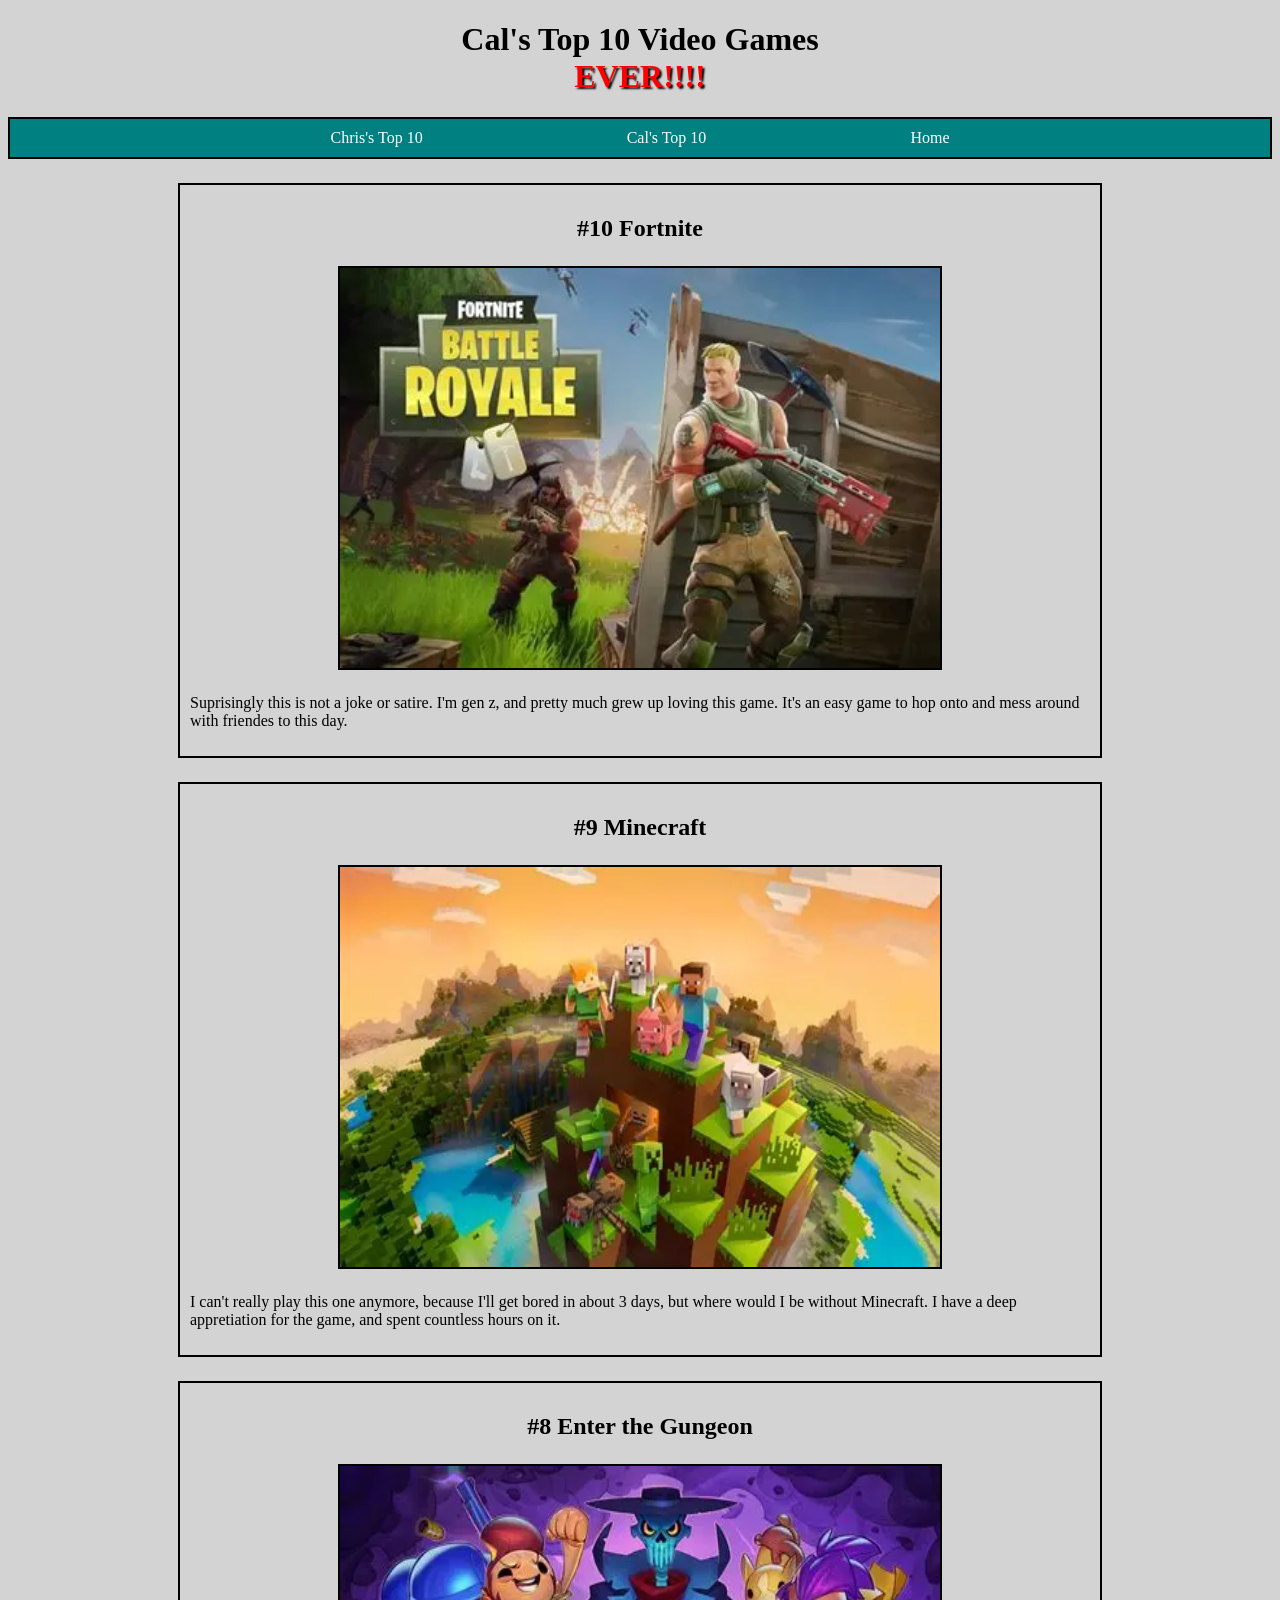
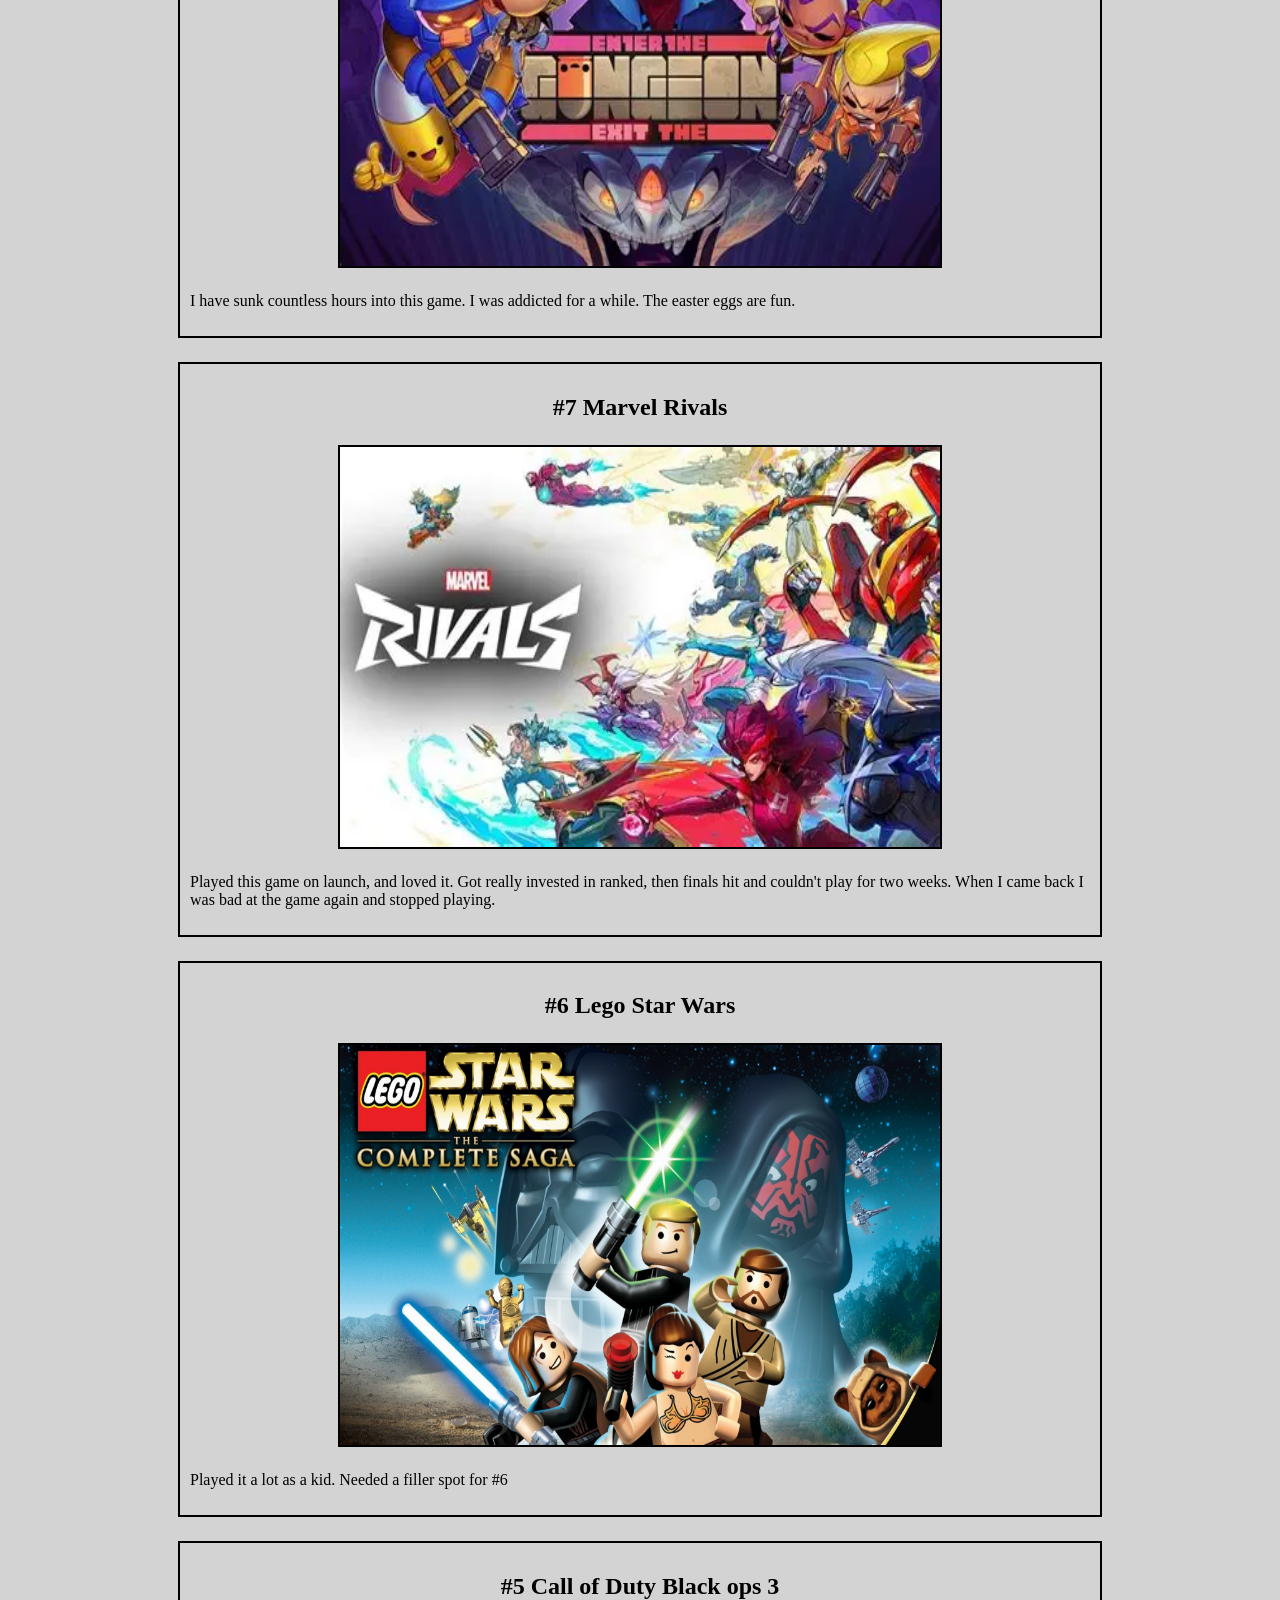
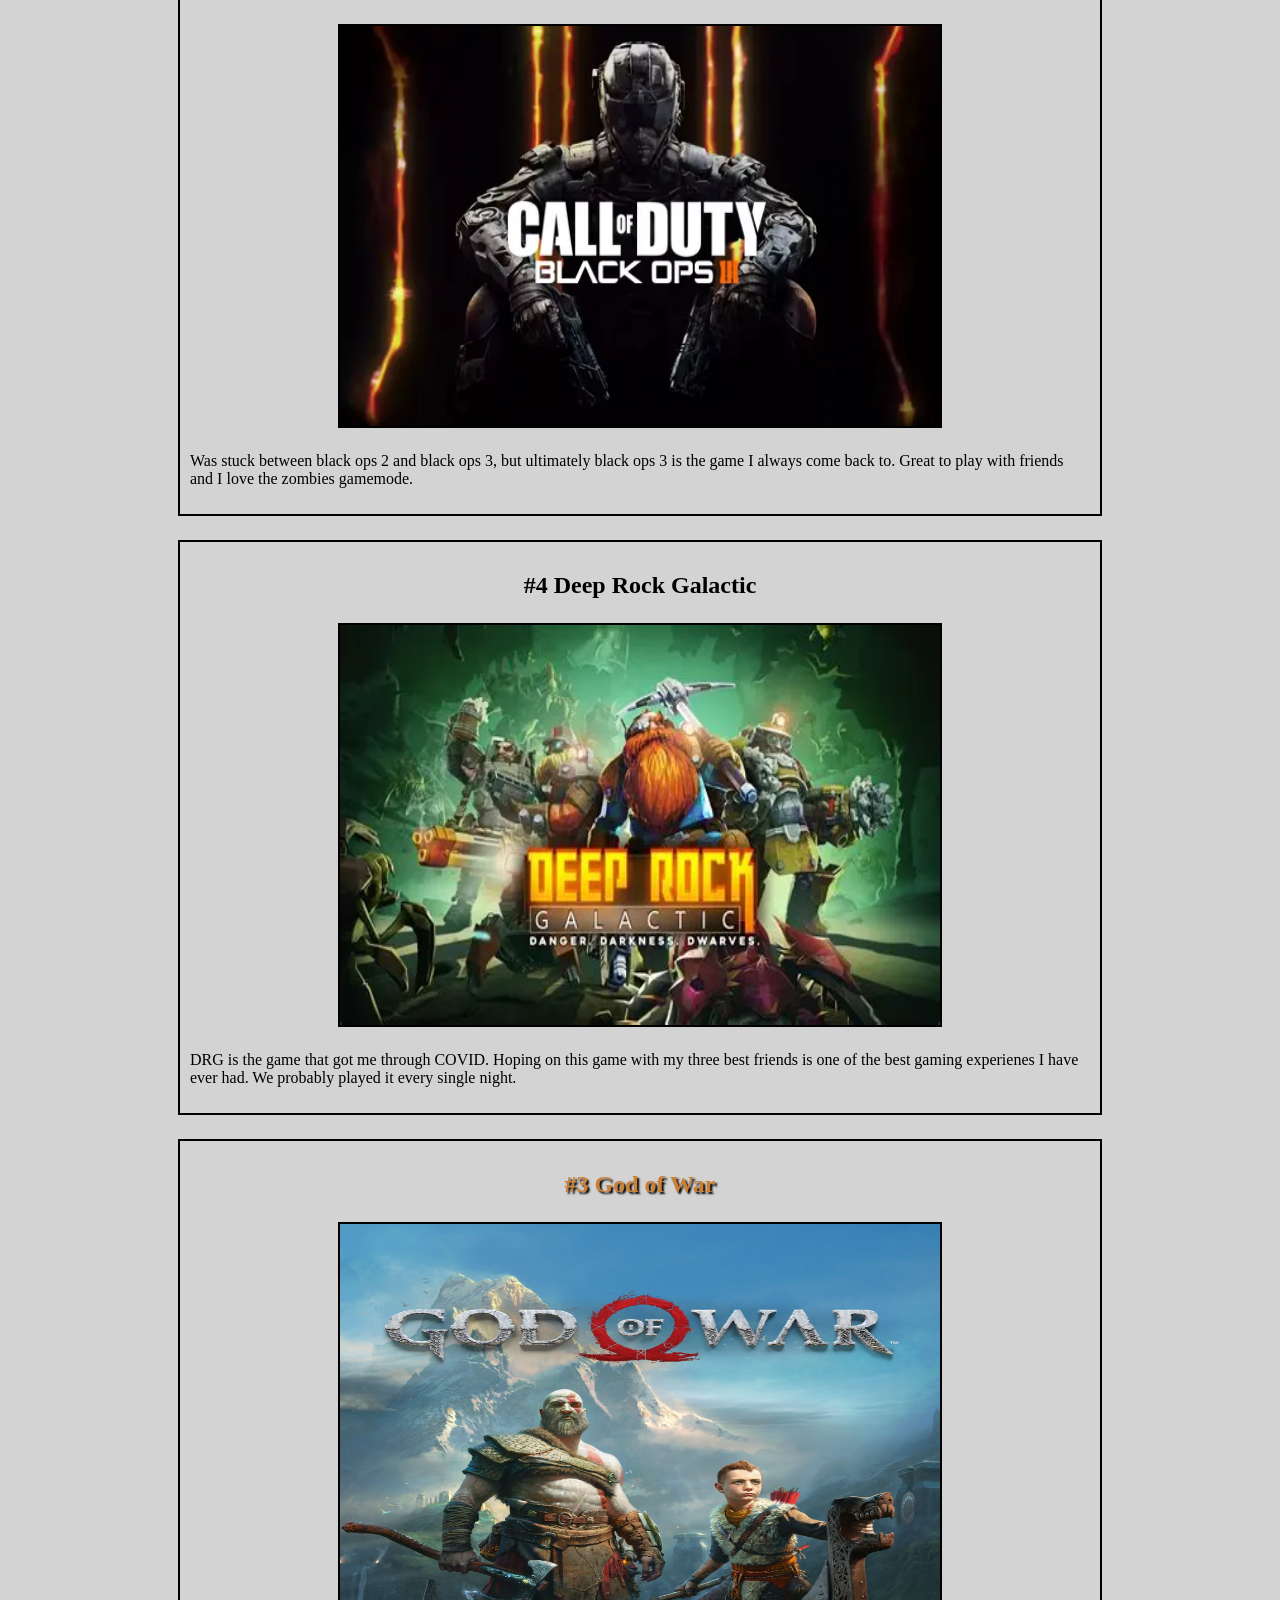
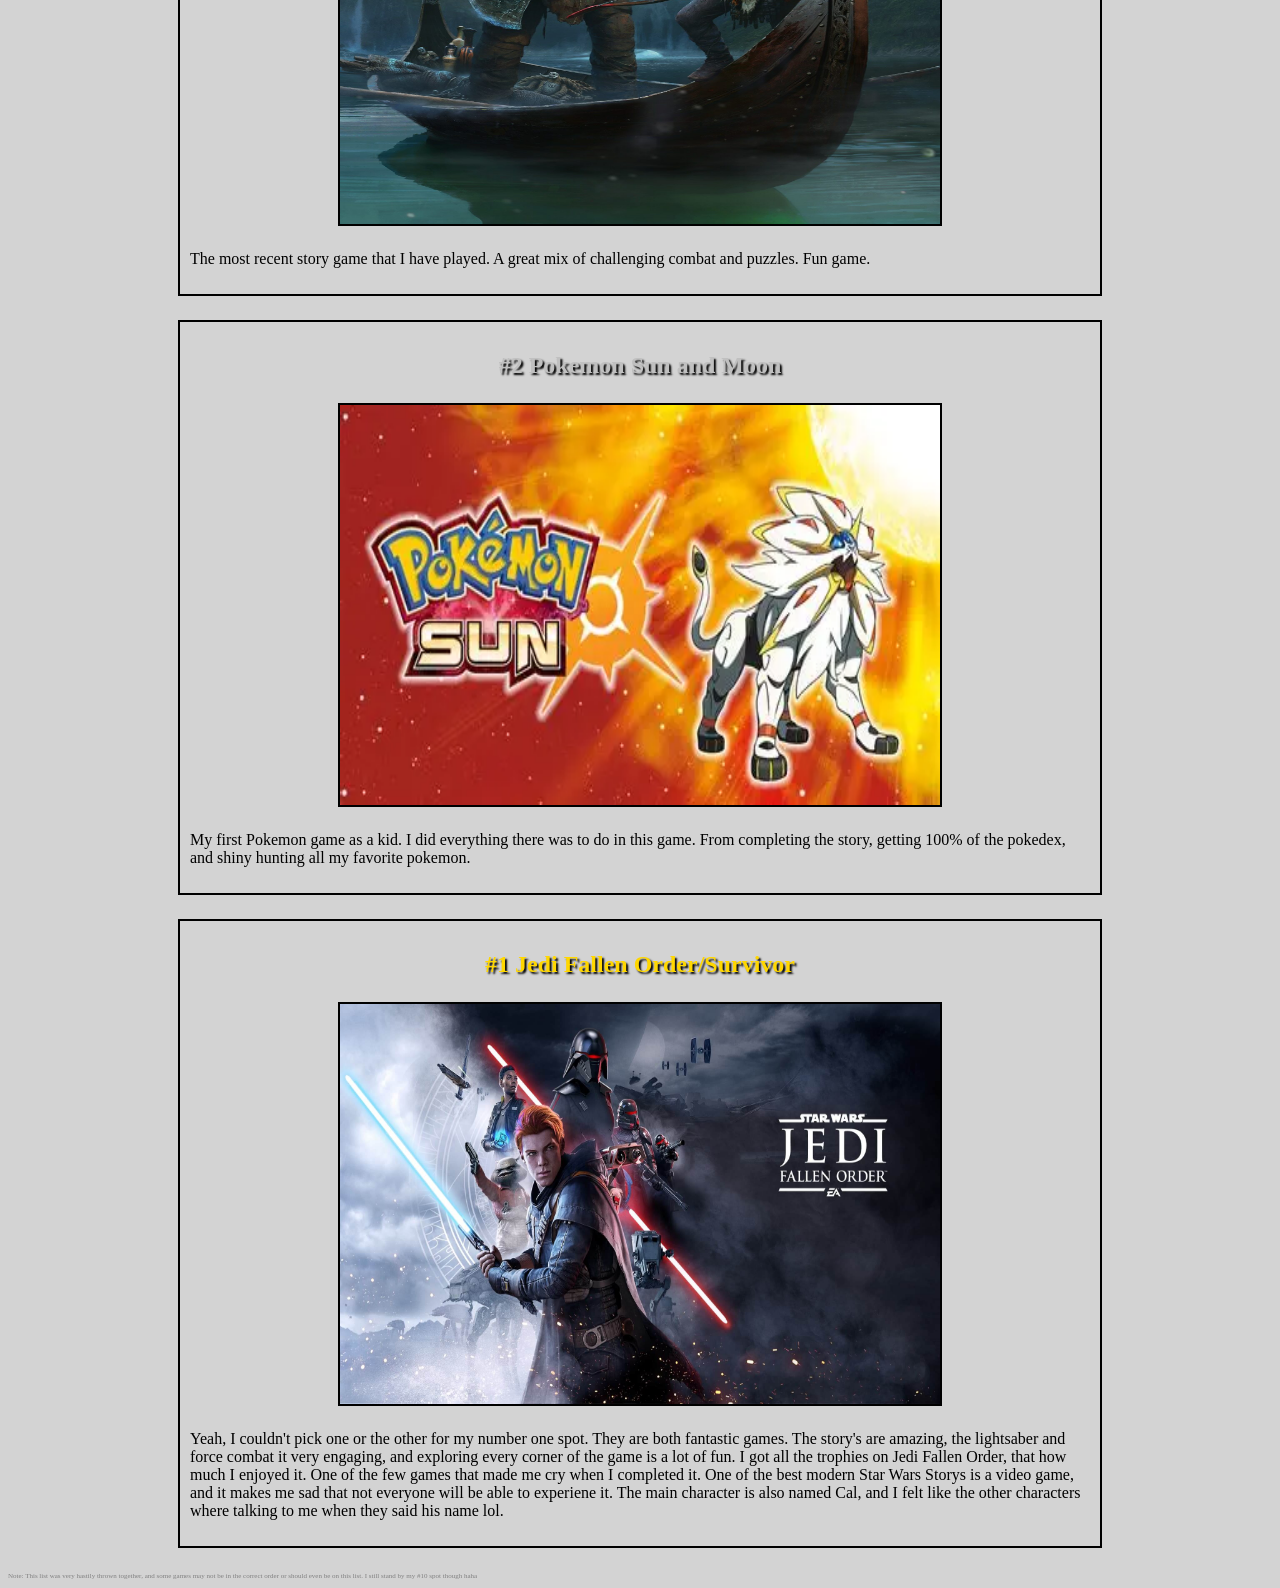
==== pages/cal.html @ 410c249e "cals page innitial commit" ====
<!DOCTYPE html>
<html lang="en">

<head>
    <meta charset="UTF-8">
    <meta name="viewport" content="width=device-width, initial-scale=1.0">
    <title>CalsTop10</title>
    <link rel="stylesheet" href="../calStyle.css">
</head>

<body>
    <header>
        <h1>Cal's Top 10 Video Games <div id="ever">EVER!!!!</div></h1>
       <div id="navigation">
        <nav>
            <a href="chris.html" class="navLink">Chris's Top 10</a>
            <a href="cal.html" class="navLink">Cal's Top 10</a>
            <a href="../index.html" class="navLink">Home</a>
        
        </nav>
        </div>
    </header>
    <main>
        <section>
            <h2>#10 Fortnite</h2>
            <img src="../assets/fortnite.png" alt="Fortnite" style="width:600px;height:400px">
            <p>Suprisingly this is not a joke or satire. I'm gen z, and pretty much grew up loving this game. It's an
                easy game to hop onto and mess around with friendes to this day.</p>
        </section>
        <section>
            <h2>#9 Minecraft</h2>
            <img src="../assets/minecraft.png" alt="Minecraft" style="width:600px;height:400px">
            <p>I can't really play this one anymore, because I'll get bored in about 3 days, but where would I be
                without Minecraft. I have a deep appretiation for the game, and spent countless hours on it.</p>
        </section>
        <section>
            <h2>#8 Enter the Gungeon</h2>
            <img src="../assets/gungeon.png" alt="Enter the Gungeon" style="width:600px;height:400px">
            <p>I have sunk countless hours into this game. I was addicted for a while. The easter eggs are fun.</p>
        </section>
        <section>
            <h2>#7 Marvel Rivals</h2>
            <img src="../assets/rivals.png" alt="Marvel Rivals" style="width:600px;height:400px">
            <p>Played this game on launch, and loved it. Got really invested in ranked, then finals hit and couldn't
                play for two weeks. When I came back I was bad at the game again and stopped playing.</p>
        </section>
        <section>
            <h2>#6 Lego Star Wars</h2>
            <img src="../assets/lego.png" alt="Lego Star Wars" style="width:600px;height:400px">
            <p>Played it a lot as a kid. Needed a filler spot for #6</p>
        </section>
        <section>
            <h2>#5 Call of Duty Black ops 3 </h2>
            <img src="../assets/cod.png" alt="Call of Duty Black ops 3" style="width:600px;height:400px">
            <p>Was stuck between black ops 2 and black ops 3, but ultimately black ops 3 is the game I always come back
                to. Great to play with friends and I love the zombies gamemode.</p>
        </section>
        <section>
            <h2>#4 Deep Rock Galactic</h2>
            <img src="../assets/deeprock.png" alt="Deep Rock Galactic" style="width:600px;height:400px">
            <p>DRG is the game that got me through COVID. Hoping on this game with my three best friends is one of the
                best gaming experienes I have ever had. We probably played it every single night. </p>
        </section>
            <section>
                <h2 id="three">#3 God of War</h2>
                <img src="../assets/godofwar.png" alt="God of War" style="width:600px;height:600px">
                <p> The most recent story game that I have played. A great mix of challenging combat and puzzles. Fun
                    game.</p>
            </section>
            <section>
                <h2 id="two">#2 Pokemon Sun and Moon</h2>
                <img src="../assets/pokemon.png" alt="Pokemon Sun and Moon" style="width:600px;height:400px">
                <p>My first Pokemon game as a kid. I did everything there was to do in this game. From completing the
                    story, getting 100% of the pokedex, and shiny hunting all my favorite pokemon.</p>
            </section>
            <section>
                <h2 id="one">#1 Jedi Fallen Order/Survivor</h2>
                <img src="../assets/jedi.png" alt="Jedi Fallen Order/Survivor" style="width:600px;height:400px">
                <p>Yeah, I couldn't pick one or the other for my number one spot. They are both fantastic games. The
                    story's are amazing, the lightsaber and force combat it very engaging, and exploring every corner of
                    the game is a lot of fun. I got all the trophies on Jedi Fallen Order, that how much I enjoyed it.
                    One of the few games that made me cry when I completed it. One of the best modern Star Wars Storys
                    is a video game, and it makes me sad that not everyone will be able to experiene it. The main
                    character is also named Cal, and I felt like the other characters where talking to me when they said
                    his name lol.</p>
            </section>
        </section>
    </main>
    <footer>
        <p>Note: This list was very hastily thrown together, and some games may not be in the correct order or should even be on this list. I still stand by my #10 spot though haha</p>
    </footer>
</body>

</html>
---- calStyle.css ----
body {
    background-color: lightgrey;
}

h1 {
    text-align: center;
}

h2 {
    text-align: center;
}




footer {
    font-size: 7px;
    color: grey;
}

#one {
    color: gold;
    text-shadow: 2px 2px 2px black;
}

#two {
    color: silver;
    text-shadow: 2px 2px 2px black;
}

#three {
    color: #cd7f32;
    text-shadow: 2px 2px 2px black;
}

section {
    border: 2px solid black;
    padding: 10px;
    margin: 24px;
    width: 900px;
    display: block;
    margin: 24px auto;
}

img {
    border: 2px solid black;
    display: block;
    margin: 24px auto;
}

#navigation {
    
    justify-content: space-between;
    gap: 24px;
    padding: 10px;
    align-items: center;
    background-color: teal;
    text-align: center;
   flex-wrap: wrap; 
   border: 2px solid black;
   
}
.navLink {
  
    text-decoration: none;
    color: white;
    justify-content: space-between;
    padding: 100px;
    
    
}
#ever{
    color: red;
    text-shadow: 2px 2px 2px black;
}
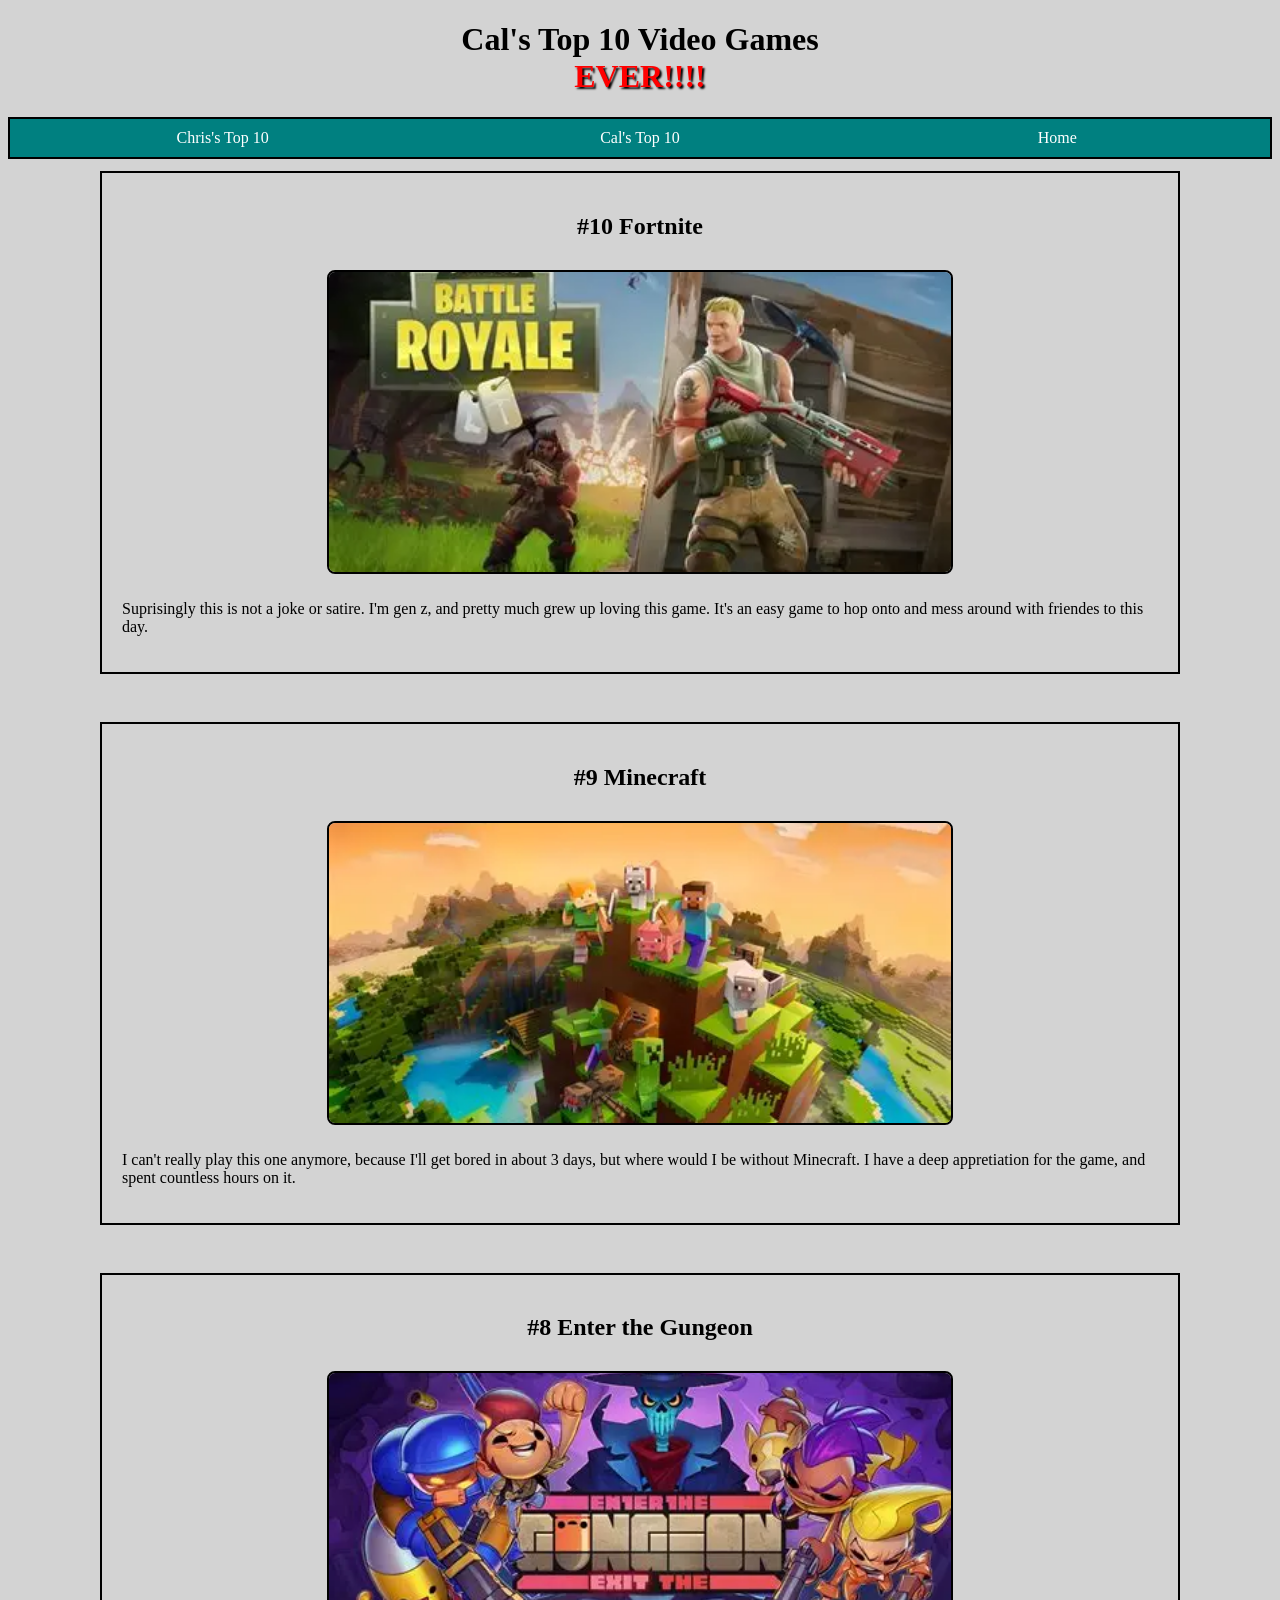
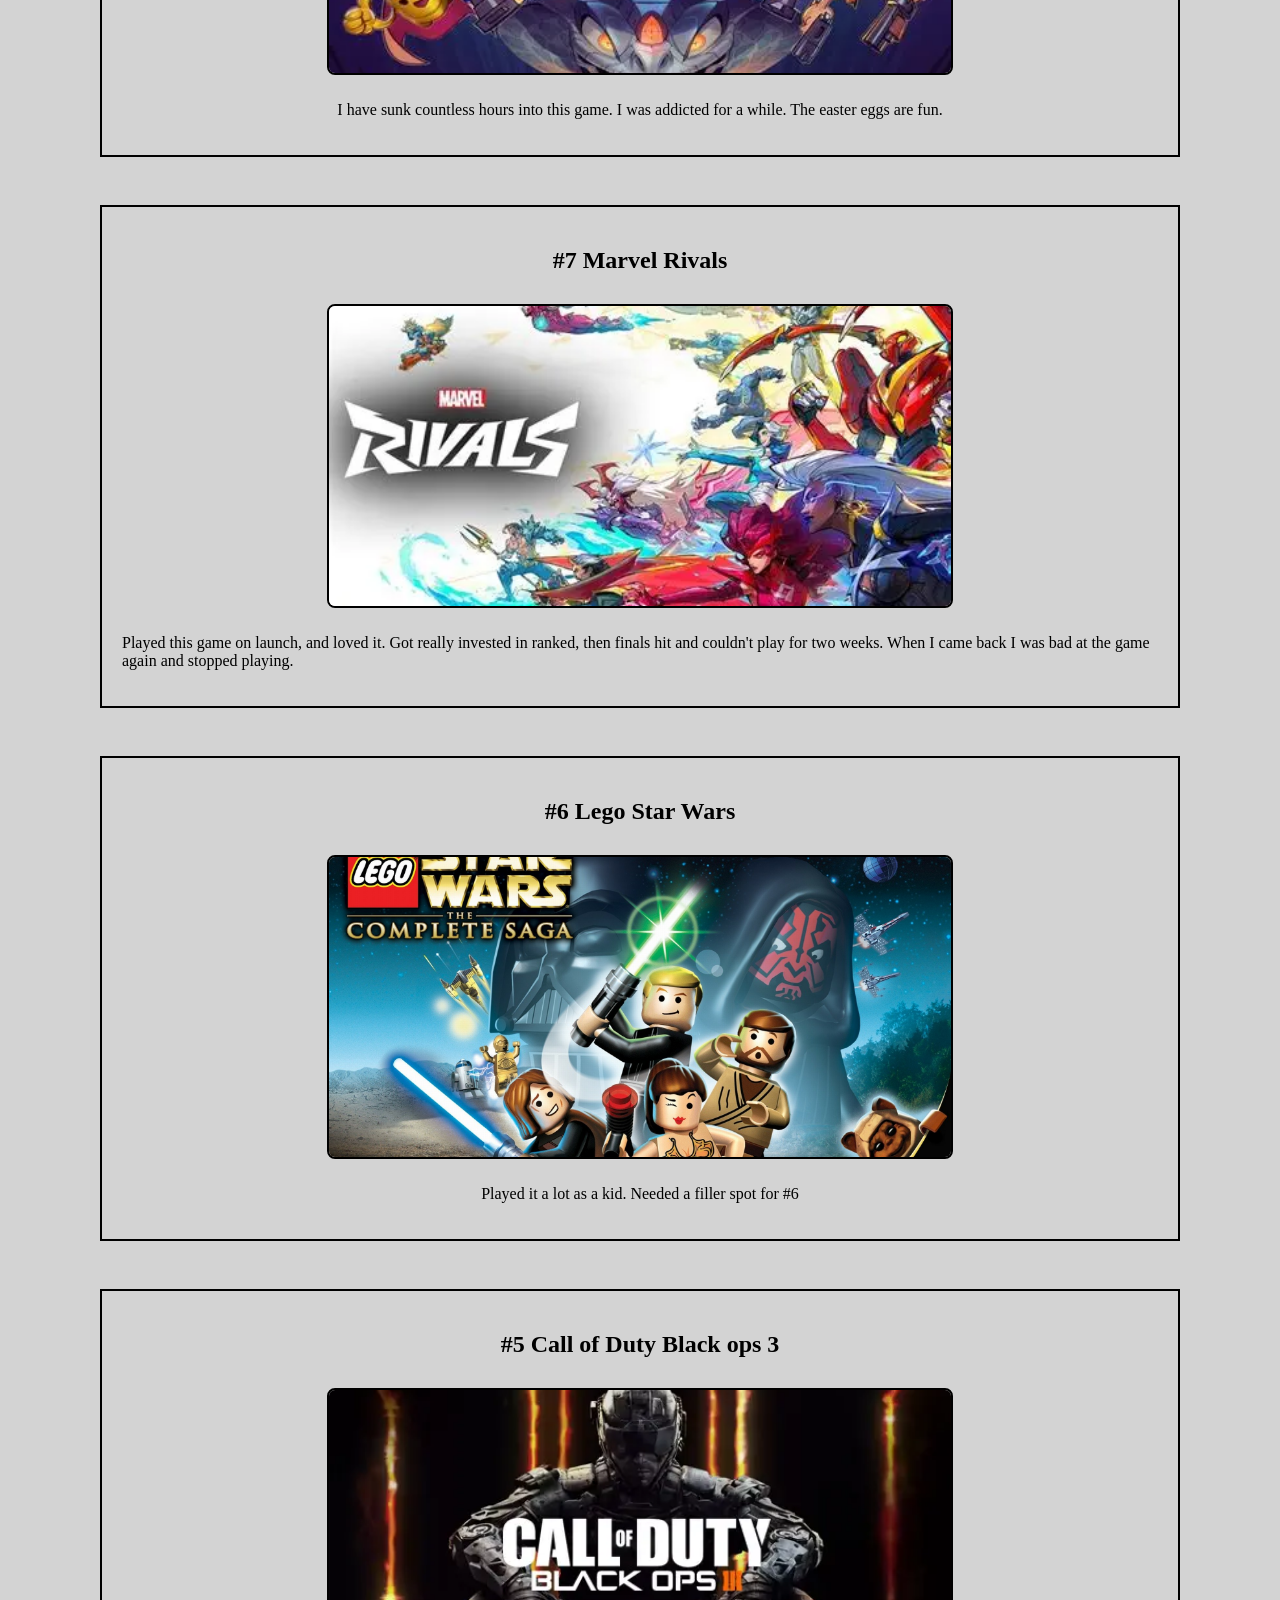
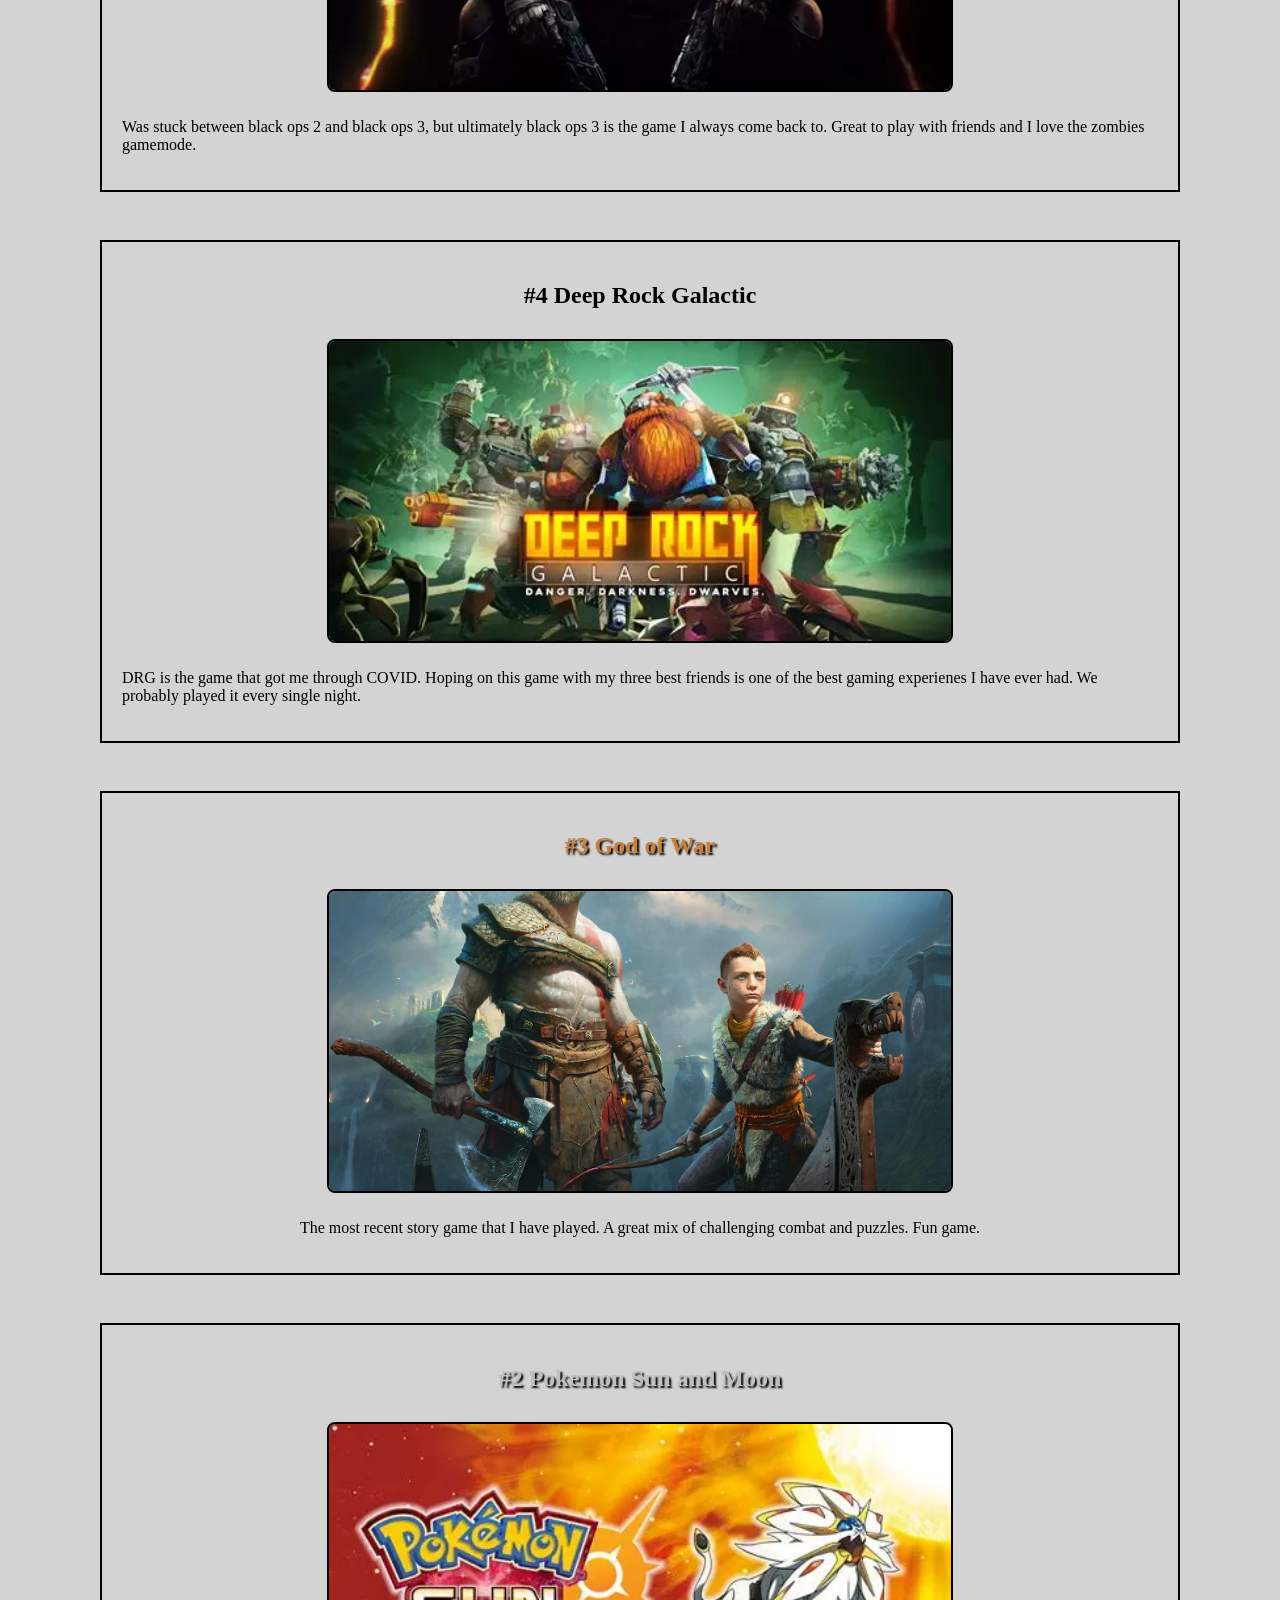
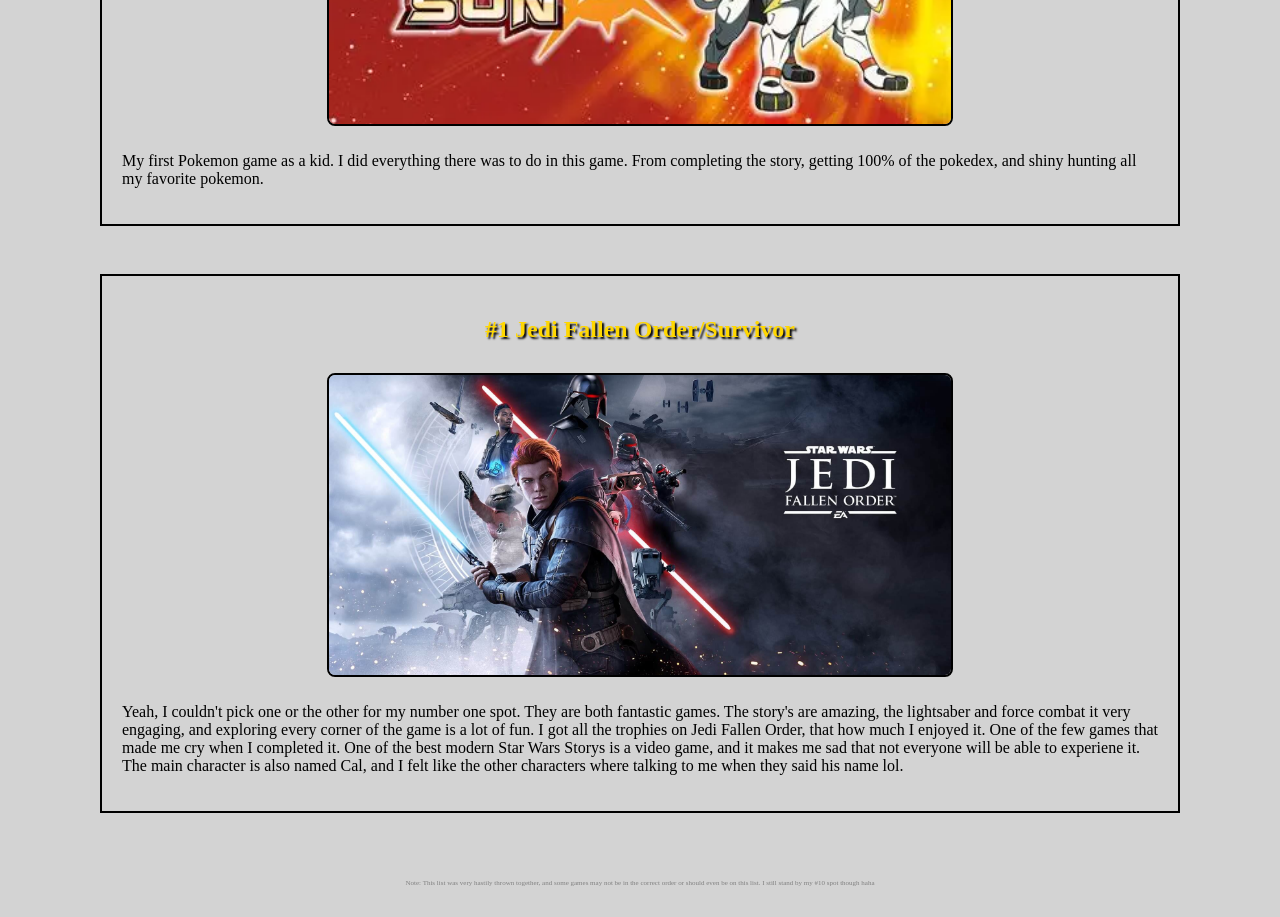
==== commit 61b15d7b: "made it so screen size doesnt matter" ====
--- a/pages/cal.html
+++ b/pages/cal.html
@@ -10,72 +10,78 @@
 
 <body>
     <header>
-        <h1>Cal's Top 10 Video Games <div id="ever">EVER!!!!</div></h1>
-       <div id="navigation">
-        <nav>
-            <a href="chris.html" class="navLink">Chris's Top 10</a>
-            <a href="cal.html" class="navLink">Cal's Top 10</a>
-            <a href="../index.html" class="navLink">Home</a>
-        
-        </nav>
+        <h1>Cal's Top 10 Video Games <div id="ever">EVER!!!!</div>
+        </h1>
+        <div id="navigation">
+            <nav>
+                <div class="divGrid">
+                    <a href="chris.html" class="navLink">Chris's Top 10</a>
+                    <a href="cal.html" class="navLink">Cal's Top 10</a>
+                    <a href="../index.html" class="navLink">Home</a>
+                </div>
+            </nav>
         </div>
     </header>
     <main>
-        <section>
-            <h2>#10 Fortnite</h2>
-            <img src="../assets/fortnite.png" alt="Fortnite" style="width:600px;height:400px">
-            <p>Suprisingly this is not a joke or satire. I'm gen z, and pretty much grew up loving this game. It's an
-                easy game to hop onto and mess around with friendes to this day.</p>
-        </section>
-        <section>
-            <h2>#9 Minecraft</h2>
-            <img src="../assets/minecraft.png" alt="Minecraft" style="width:600px;height:400px">
-            <p>I can't really play this one anymore, because I'll get bored in about 3 days, but where would I be
-                without Minecraft. I have a deep appretiation for the game, and spent countless hours on it.</p>
-        </section>
-        <section>
-            <h2>#8 Enter the Gungeon</h2>
-            <img src="../assets/gungeon.png" alt="Enter the Gungeon" style="width:600px;height:400px">
-            <p>I have sunk countless hours into this game. I was addicted for a while. The easter eggs are fun.</p>
-        </section>
-        <section>
-            <h2>#7 Marvel Rivals</h2>
-            <img src="../assets/rivals.png" alt="Marvel Rivals" style="width:600px;height:400px">
-            <p>Played this game on launch, and loved it. Got really invested in ranked, then finals hit and couldn't
-                play for two weeks. When I came back I was bad at the game again and stopped playing.</p>
-        </section>
-        <section>
-            <h2>#6 Lego Star Wars</h2>
-            <img src="../assets/lego.png" alt="Lego Star Wars" style="width:600px;height:400px">
-            <p>Played it a lot as a kid. Needed a filler spot for #6</p>
-        </section>
-        <section>
-            <h2>#5 Call of Duty Black ops 3 </h2>
-            <img src="../assets/cod.png" alt="Call of Duty Black ops 3" style="width:600px;height:400px">
-            <p>Was stuck between black ops 2 and black ops 3, but ultimately black ops 3 is the game I always come back
-                to. Great to play with friends and I love the zombies gamemode.</p>
-        </section>
-        <section>
-            <h2>#4 Deep Rock Galactic</h2>
-            <img src="../assets/deeprock.png" alt="Deep Rock Galactic" style="width:600px;height:400px">
-            <p>DRG is the game that got me through COVID. Hoping on this game with my three best friends is one of the
-                best gaming experienes I have ever had. We probably played it every single night. </p>
-        </section>
-            <section>
+        <div class="allTen">
+            <div class="card">
+                <h2>#10 Fortnite</span></h2>
+                <img src="../assets/fortnite.png" alt="Fortnite" class="card-img">
+                <p>Suprisingly this is not a joke or satire. I'm gen z, and pretty much grew up loving this game. It's
+                    an
+                    easy game to hop onto and mess around with friendes to this day.</p>
+            </div>
+            <div class="card">
+                <h2>#9 Minecraft</h2>
+                <img src="../assets/minecraft.png" alt="Minecraft" class="card-img">
+                <p>I can't really play this one anymore, because I'll get bored in about 3 days, but where would I be
+                    without Minecraft. I have a deep appretiation for the game, and spent countless hours on it.</p>
+            </div>
+            <div class="card">
+                <h2>#8 Enter the Gungeon</h2>
+                <img src="../assets/gungeon.png" alt="Enter the Gungeon" class="card-img">
+                <p>I have sunk countless hours into this game. I was addicted for a while. The easter eggs are fun.</p>
+            </div>
+            <div class="card">
+                <h2>#7 Marvel Rivals</h2>
+                <img src="../assets/rivals.png" alt="Marvel Rivals" class="card-img">
+                <p>Played this game on launch, and loved it. Got really invested in ranked, then finals hit and couldn't
+                    play for two weeks. When I came back I was bad at the game again and stopped playing.</p>
+            </div>
+            <div class="card">
+                <h2>#6 Lego Star Wars</h2>
+                <img src="../assets/lego.png" alt="Lego Star Wars" class="card-img">
+                <p>Played it a lot as a kid. Needed a filler spot for #6</p>
+            </div>
+            <div class="card">
+                <h2>#5 Call of Duty Black ops 3 </h2>
+                <img src="../assets/cod.png" alt="Call of Duty Black ops 3" class="card-img">
+                <p>Was stuck between black ops 2 and black ops 3, but ultimately black ops 3 is the game I always come
+                    back
+                    to. Great to play with friends and I love the zombies gamemode.</p>
+            </div>
+            <div class="card">
+                <h2>#4 Deep Rock Galactic</h2>
+                <img src="../assets/deeprock.png" alt="Deep Rock Galactic" class="card-img">
+                <p>DRG is the game that got me through COVID. Hoping on this game with my three best friends is one of
+                    the
+                    best gaming experienes I have ever had. We probably played it every single night. </p>
+            </div>
+            <div class="card">
                 <h2 id="three">#3 God of War</h2>
-                <img src="../assets/godofwar.png" alt="God of War" style="width:600px;height:600px">
+                <img src="../assets/godofwar.png" alt="God of War" class="card-img">
                 <p> The most recent story game that I have played. A great mix of challenging combat and puzzles. Fun
                     game.</p>
-            </section>
-            <section>
+            </div>
+            <div class="card">
                 <h2 id="two">#2 Pokemon Sun and Moon</h2>
-                <img src="../assets/pokemon.png" alt="Pokemon Sun and Moon" style="width:600px;height:400px">
+                <img src="../assets/pokemon.png" alt="Pokemon Sun and Moon" class="card-img">
                 <p>My first Pokemon game as a kid. I did everything there was to do in this game. From completing the
                     story, getting 100% of the pokedex, and shiny hunting all my favorite pokemon.</p>
-            </section>
-            <section>
+            </div>
+            <div class="card">
                 <h2 id="one">#1 Jedi Fallen Order/Survivor</h2>
-                <img src="../assets/jedi.png" alt="Jedi Fallen Order/Survivor" style="width:600px;height:400px">
+                <img src="../assets/jedi.png" alt="Jedi Fallen Order/Survivor" class="card-img">
                 <p>Yeah, I couldn't pick one or the other for my number one spot. They are both fantastic games. The
                     story's are amazing, the lightsaber and force combat it very engaging, and exploring every corner of
                     the game is a lot of fun. I got all the trophies on Jedi Fallen Order, that how much I enjoyed it.
@@ -83,12 +89,16 @@
                     is a video game, and it makes me sad that not everyone will be able to experiene it. The main
                     character is also named Cal, and I felt like the other characters where talking to me when they said
                     his name lol.</p>
-            </section>
-        </section>
+            </div>
+
+            <footer >
+                <p>Note: This list was very hastily thrown together, and some games may not be in the correct order or
+                    should
+                    even be on this list. I still stand by my #10 spot though haha</p>
+            </footer>
+        </div>
     </main>
-    <footer>
-        <p>Note: This list was very hastily thrown together, and some games may not be in the correct order or should even be on this list. I still stand by my #10 spot though haha</p>
-    </footer>
+
 </body>
 
 </html>
--- a/calStyle.css
+++ b/calStyle.css
@@ -16,6 +16,18 @@
 footer {
     font-size: 7px;
     color: grey;
+     padding: 10px;
+     margin: 1px;
+     margin-left: 80px;
+     margin-right: 80px; 
+     align-items: center; 
+    
+    display: flex;
+    
+    flex-wrap: wrap; 
+    flex-direction: column; 
+   
+   
 }
 
 #one {
@@ -33,19 +45,25 @@
     text-shadow: 2px 2px 2px black;
 }
 
-section {
+.card {
     border: 2px solid black;
-    padding: 10px;
-    margin: 24px;
-    width: 900px;
-    display: block;
-    margin: 24px auto;
+    padding: 20px;
+     margin: 24px;
+     margin-left: 80px;
+     margin-right: 80px; 
+     align-items: center; 
+    
+    display: flex;
+    
+    flex-wrap: wrap; 
+    flex-direction: column; 
+    margin-top: auto; 
 }
 
 img {
     border: 2px solid black;
     display: block;
-    margin: 24px auto;
+    margin: 10px auto;
 }
 
 #navigation {
@@ -64,12 +82,30 @@
   
     text-decoration: none;
     color: white;
-    justify-content: space-between;
-    padding: 100px;
     
+    gap: 12px; 
     
+}
+.divGrid{
+     display: grid;
+    grid-template-columns: 1fr 1fr 1fr;
+    gap: 12px; 
 }
 #ever{
     color: red;
     text-shadow: 2px 2px 2px black;
 }
+.card-img{
+    width: 60%;
+    height: 300px;
+    border-radius: 8px;
+    object-fit: cover; 
+
+}
+.allTen{
+    display: grid;
+    grid-template-rows: repeat(10, 1fr), 1%;
+    gap: 24px; 
+    margin: 12px;
+    
+}
